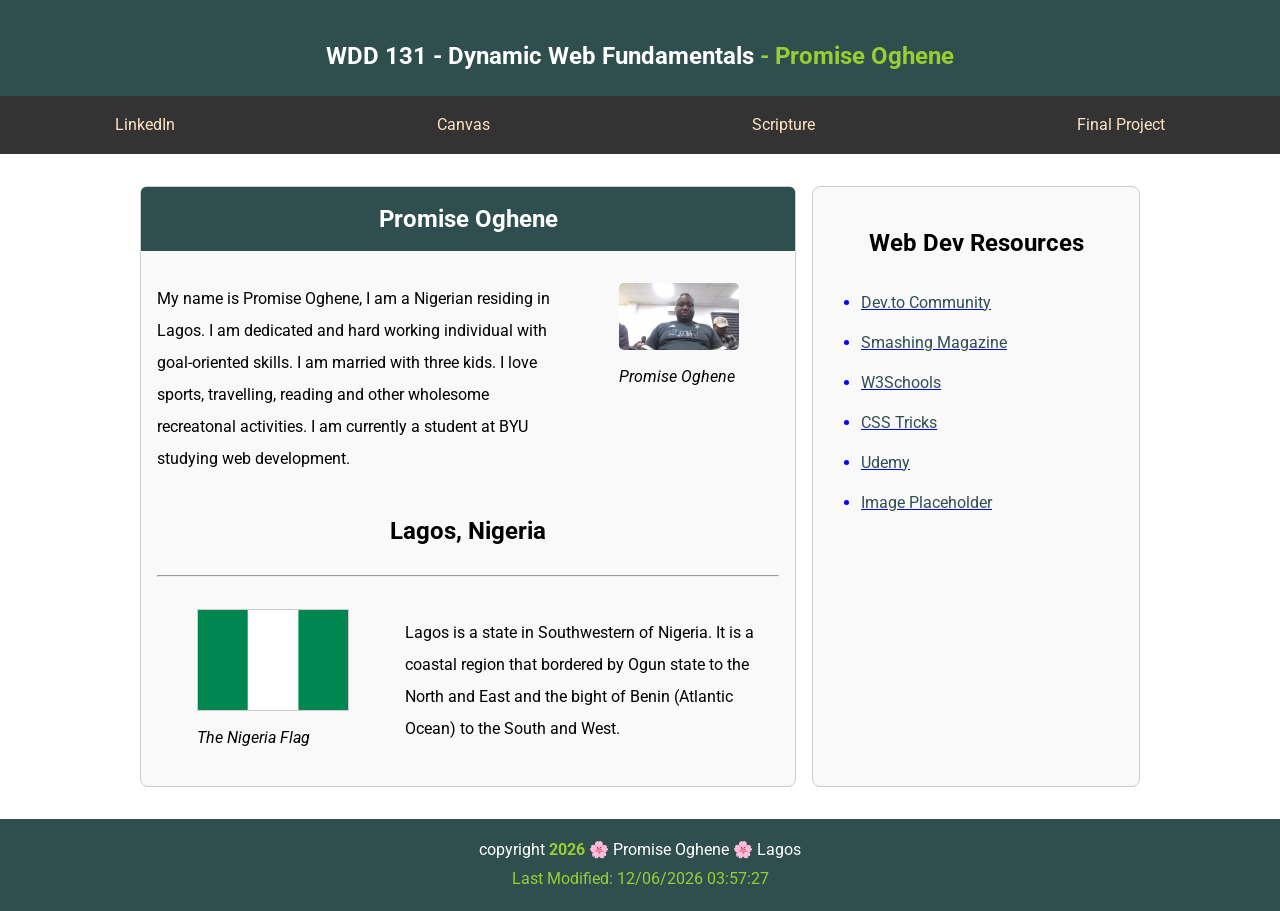
==== index.html @ 86dd852a "first commit" ====
<!DOCTYPE html>
<html lang="en">
<head>
  <meta charset="UTF-8">
  <meta name="viewport" content="width=device-width, initial-scale=1.0">
  <title>WDD 131 - Dynamic Web Fundamentals | Promise Oghene</title>
  <meta name="description" content="WDD 131 | Dynamic Web Fundamentals | Etim Frank | Cousre home page with About Me and Web Dev Resources">
  <meta name="author" content="Promise Oghene">
  <link rel="stylesheet" href="styles/base.css">
<!-- Google Fonts preconnect -->
<link rel="preconnect" href="https://fonts.googleapis.com">
<link rel="preconnect" href="https://fonts.gstatic.com" crossorigin>
<!-- Google Fonts stylesheet -->
  <link href="https://fonts.googleapis.com/css2?family=Roboto:wght@400;700&display=swap" rel="stylesheet">
  <script src="scripts/getdates.js" defer></script>


</head>
<body>
  <header>
    <h1 id="course-title">WDD 131 - Dynamic Web Fundamentals <span class="highlight">- Promise Oghene</span></h1>

    <nav>
      <a href="https://www.linkedin.com/in/promise-oghene-57b800298">LinkedIn</a>
      <a href="https://byupw.instructure.com/">Canvas</a>
      <a href="https://www.churchofjesuschrist.org/study/scriptures/bofm/1-ne/3?lang=eng">Scripture</a>
      <a href="#">Final Project</a>
    </nav>
  </header>

  <main>
  
    <!-- About Me Section -->
   <section class="card">

    <h1>Promise Oghene</h1>
      <div class="about-content">
      <p>My name is Promise Oghene, I am a Nigerian residing in Lagos. I am dedicated and hard working individual with goal-oriented skills. I am married with three kids. I love sports, travelling, reading and other wholesome recreatonal activities. I am currently a student at BYU studying web development.</p>
<figure>
<img src="images/profile.jpg" alt="Promise">
<figcaption><i>Promise Oghene</i></figcaption>
</figure>
  </div>
      <h2>Lagos, Nigeria</h2>
   <!-- Horizantal line divider -->
    <hr class="section line">
      <div class="country-info">
        <figure>
        <img src="images/photo 11.jpg" alt="Nigrian Flag">
        <figcaption><i>The Nigeria Flag</i></figcaption>
        </figure>
        <p>Lagos is a state in Southwestern of Nigeria. It is a coastal region that bordered by Ogun state to the North and East and the
            bight of Benin (Atlantic Ocean) to the South and West.</p>
        </div>
    </section>


<!-- Web Dev Resources Section -->
    <section class="card">
      <h2>Web Dev Resources</h2>
      <ul>
        <li><a href="https://dev.to/">Dev.to Community</a></li>
        <li><a href="https://www.smashingmagazine.com/">Smashing Magazine</a></li>
        <li><a href="https://www.w3schools.com/">W3Schools</a></li>
        <li><a href="https://www.w3schools.com/css">CSS Tricks</a></li>
        <li><a href="https://www.udemy.com">Udemy</a></li>
        <li><a href="https://picsum.photos/">Image Placeholder</a></li>
      </ul>
    </section>
      
  </main>

  <footer>
    <p>copyright <span id="currentyear"></span> 🌸 Promise Oghene 🌸 Lagos</p>
    <p id="lastModified"></p>
  </footer>
</body>
</html>
---- styles/base.css ----
body {
  font-family: 'Roboto', sans-serif;
  margin: 0;
  padding: 0;
  background: #fff;
  line-height: 2.0;
}

/* Header */
header {
  background: darkslategray;
  color: white;
  text-align: center;
  padding: 1rem 0 0 0;
}


#course-title {
  display: block;
  font-size: 1.5rem;
  font-weight: bold;
}

#course-title .highlight {
  color: yellowgreen; /* yellow-green like screenshot */
}

nav {
  display: flex;
  justify-content: space-around;
  gap: 2rem;
  background: #333;
  padding: 0.5rem 0;
  margin: 0;
}

nav a {
  color: bisque;
  text-decoration: none;
  padding: 0.3rem 1rem;
  transition: 0.3s;
}

nav a:hover {
  background: white;
  color: #333;
  border-radius: 5px;
}

/* Main */
main {
  max-width: 1000px;
  margin: 2rem auto;
  display: grid;
  grid-template-columns: 2fr 1fr;
  gap: 1rem;
}

/* Card Sections */
.card {
  border: 1px solid #ccc;
  border-radius: 8px;
  padding: 1rem;
  background: #f9f9f9;
}

.card h1 {
  background: darkslategray;
  color: white;
  padding: 0.5rem;
  border-radius: 5px 5px 0 0;
  text-align: center;
  margin: -1rem -1rem 1rem -1rem; /* expand to card edges */
}

.about-content {
  display: flex;
  justify-content: space-around;
  align-items: flex-start;
  gap: 1rem;
}

.about-content img {
  width: 120px;
  border-radius: 5px;
}

.card h2 {
    text-align: center;
    margin-top: 1rem;
    color:black
}

.country-info {
  display: flex;
  align-items: center;
  gap: 1rem;
  margin-top: 1rem;
}

.country-info img {
  width: 150px;
  border: 1px solid #ccc;
}

/* Resource Links */
.card ul {
  list-style-type: disc;
  padding-left: 2rem;
  text-decoration: underline;
  color: blue;
}


.card li {
  margin: 0.5rem 0;
}


.card a {
  color: darkslategray;
  text-decoration: none;
}

.card a:hover {
  text-decoration: underline;
}

/* Footer */
footer {
  text-align: center;
  padding: 0.6rem;
  background: darkslategray;
  color: white;
  margin-top: 2rem;
  line-height: 0.8;
}

#currentyear {
    color: yellowgreen;
    font-weight: bold;
}

#lastModified {
    color: yellowgreen;
    font-style: normal;
}
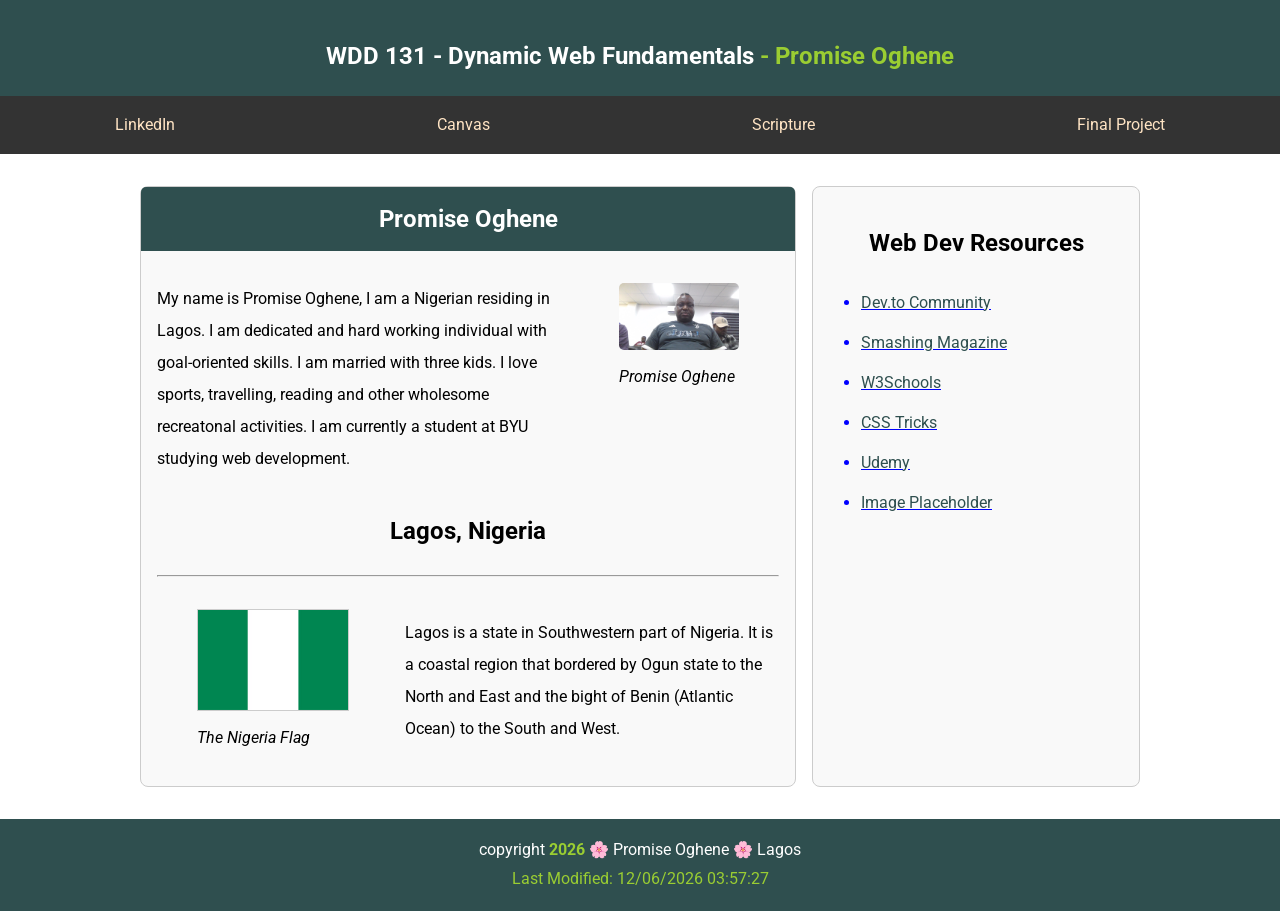
==== commit d40f80b6: "home page" ====
--- a/index.html
+++ b/index.html
@@ -49,7 +49,7 @@
         <img src="images/photo 11.jpg" alt="Nigrian Flag">
         <figcaption><i>The Nigeria Flag</i></figcaption>
         </figure>
-        <p>Lagos is a state in Southwestern of Nigeria. It is a coastal region that bordered by Ogun state to the North and East and the
+        <p>Lagos is a state in Southwestern part of Nigeria. It is a coastal region that bordered by Ogun state to the North and East and the
             bight of Benin (Atlantic Ocean) to the South and West.</p>
         </div>
     </section>
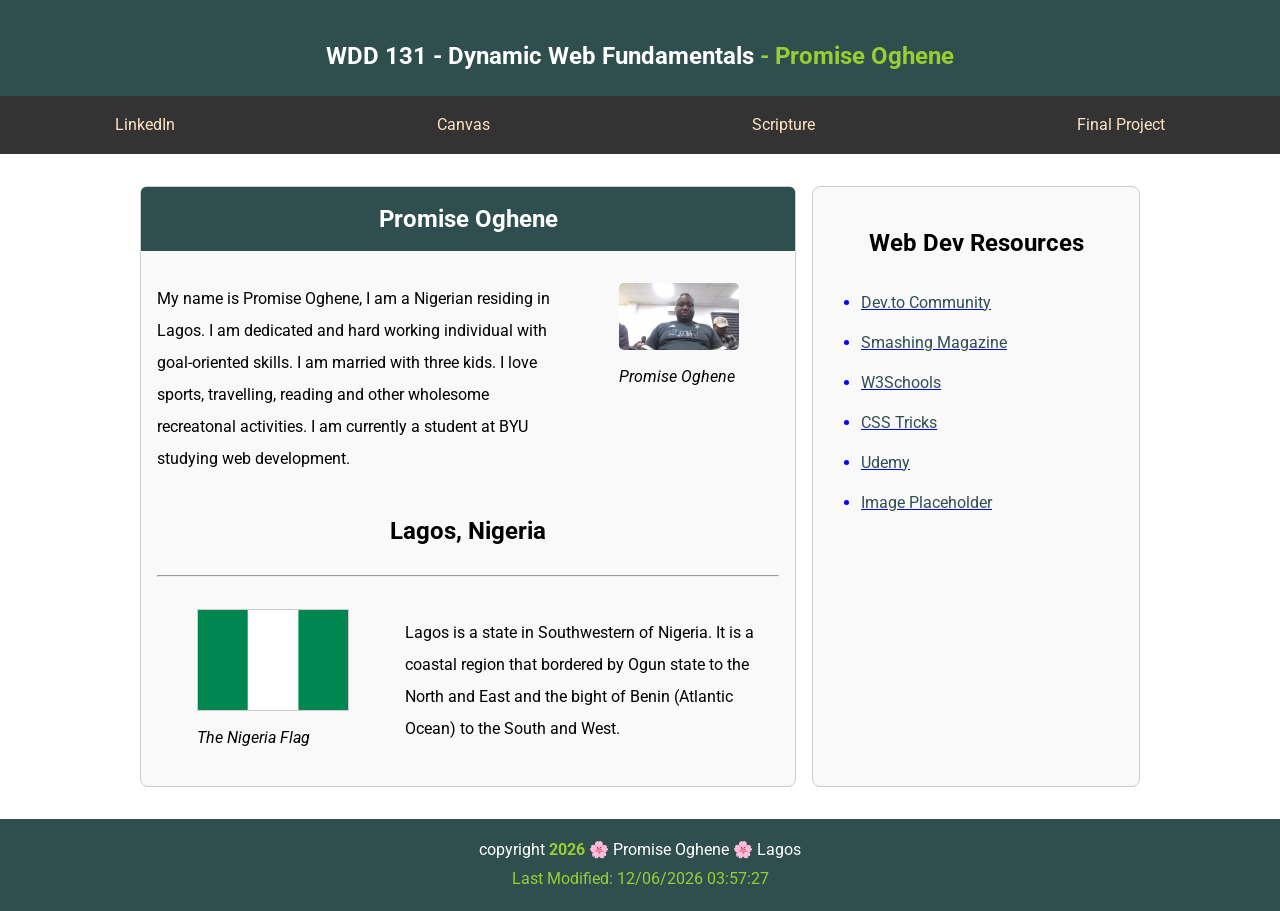
==== commit 3f128e8c: "homepage1" ====
--- a/index.html
+++ b/index.html
@@ -49,7 +49,7 @@
         <img src="images/photo 11.jpg" alt="Nigrian Flag">
         <figcaption><i>The Nigeria Flag</i></figcaption>
         </figure>
-        <p>Lagos is a state in Southwestern part of Nigeria. It is a coastal region that bordered by Ogun state to the North and East and the
+        <p>Lagos is a state in Southwestern of Nigeria. It is a coastal region that bordered by Ogun state to the North and East and the
             bight of Benin (Atlantic Ocean) to the South and West.</p>
         </div>
     </section>
